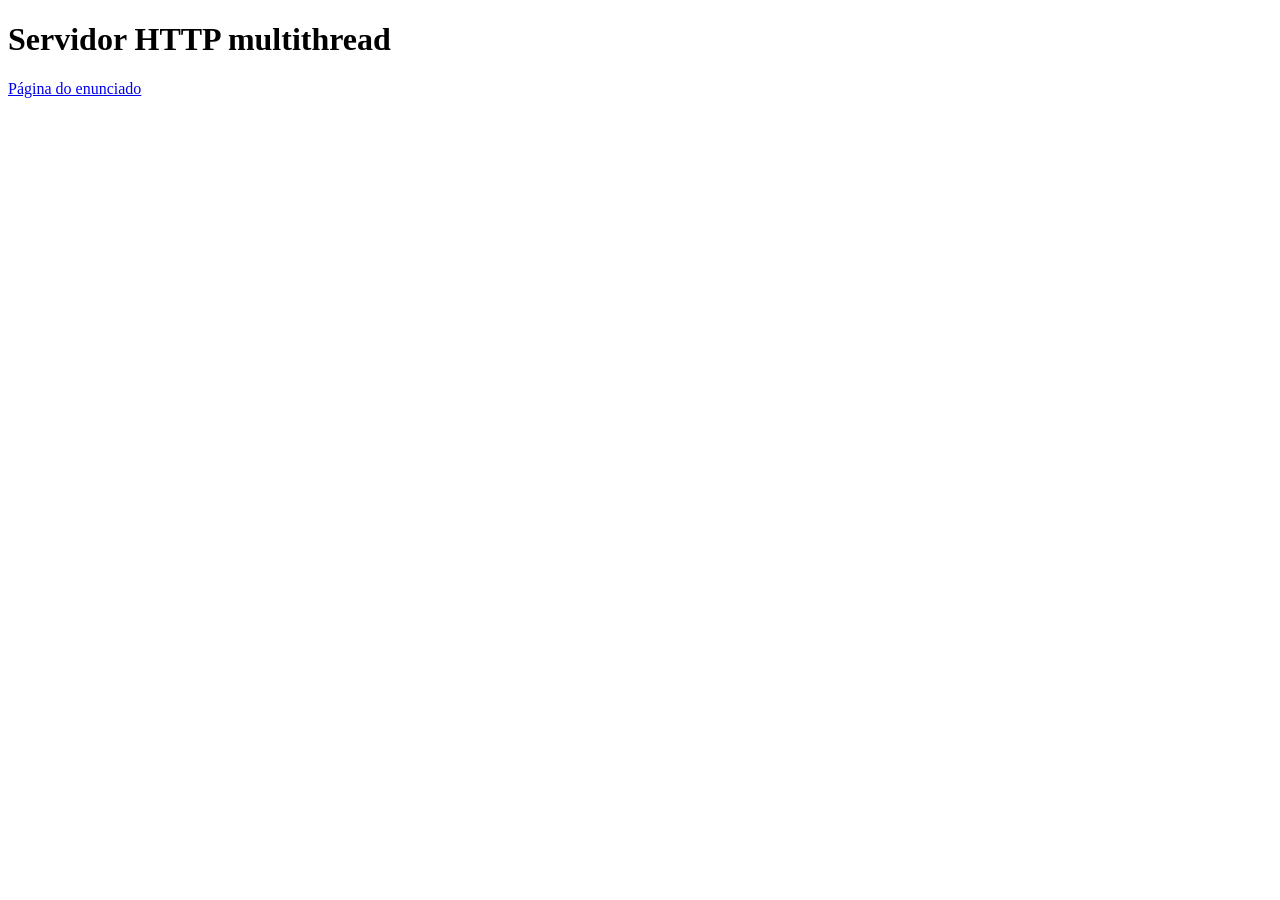
==== www/index.html @ ebe19fca "feat: serve GET requests for files of the root folder over HTTP The connection thread reads the requ" ====
<!DOCTYPE html>
<html lang="pt-BR">
  <head>
    <meta charset="utf-8">
    <title>Trabalho 3 - Redes</title>
  </head>
  <body>
    <h1>Servidor HTTP multithread</h1>
    <p><a href="/pagina.html">Página do enunciado</a></p>
  </body>
</html>
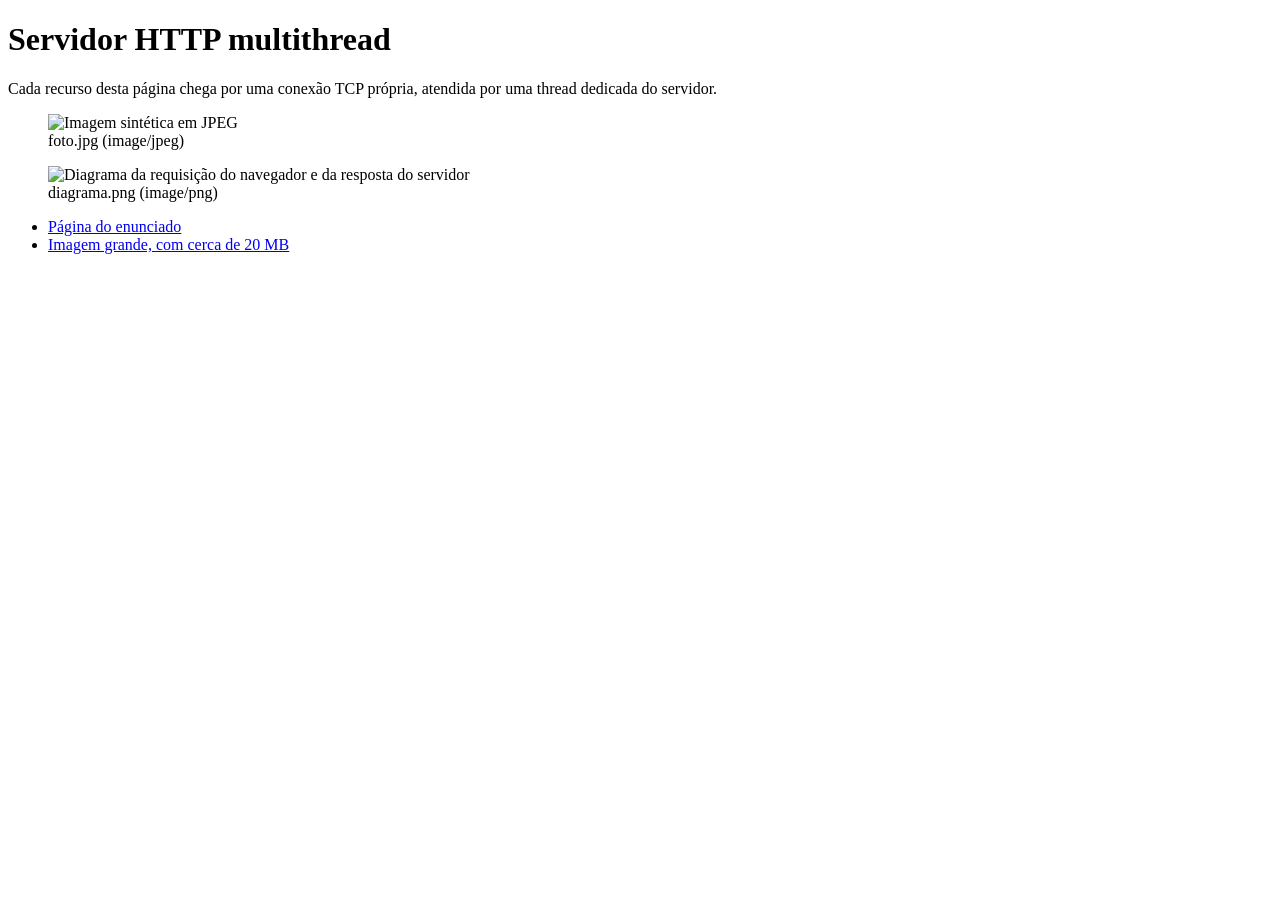
==== commit ff1e72bf: "feat: choose Content-Type by extension and send files as raw blocks Content-Type now comes from a ta" ====
--- a/www/index.html
+++ b/www/index.html
@@ -3,9 +3,25 @@
   <head>
     <meta charset="utf-8">
     <title>Trabalho 3 - Redes</title>
+    <link rel="stylesheet" href="/estilo.css">
   </head>
   <body>
     <h1>Servidor HTTP multithread</h1>
-    <p><a href="/pagina.html">Página do enunciado</a></p>
+    <p>Cada recurso desta página chega por uma conexão TCP própria, atendida por uma thread dedicada do servidor.</p>
+
+    <figure>
+      <img src="/foto.jpg" alt="Imagem sintética em JPEG">
+      <figcaption>foto.jpg (image/jpeg)</figcaption>
+    </figure>
+
+    <figure>
+      <img src="/diagrama.png" alt="Diagrama da requisição do navegador e da resposta do servidor">
+      <figcaption>diagrama.png (image/png)</figcaption>
+    </figure>
+
+    <ul>
+      <li><a href="/pagina.html">Página do enunciado</a></li>
+      <li><a href="/grande.png">Imagem grande, com cerca de 20 MB</a></li>
+    </ul>
   </body>
 </html>
